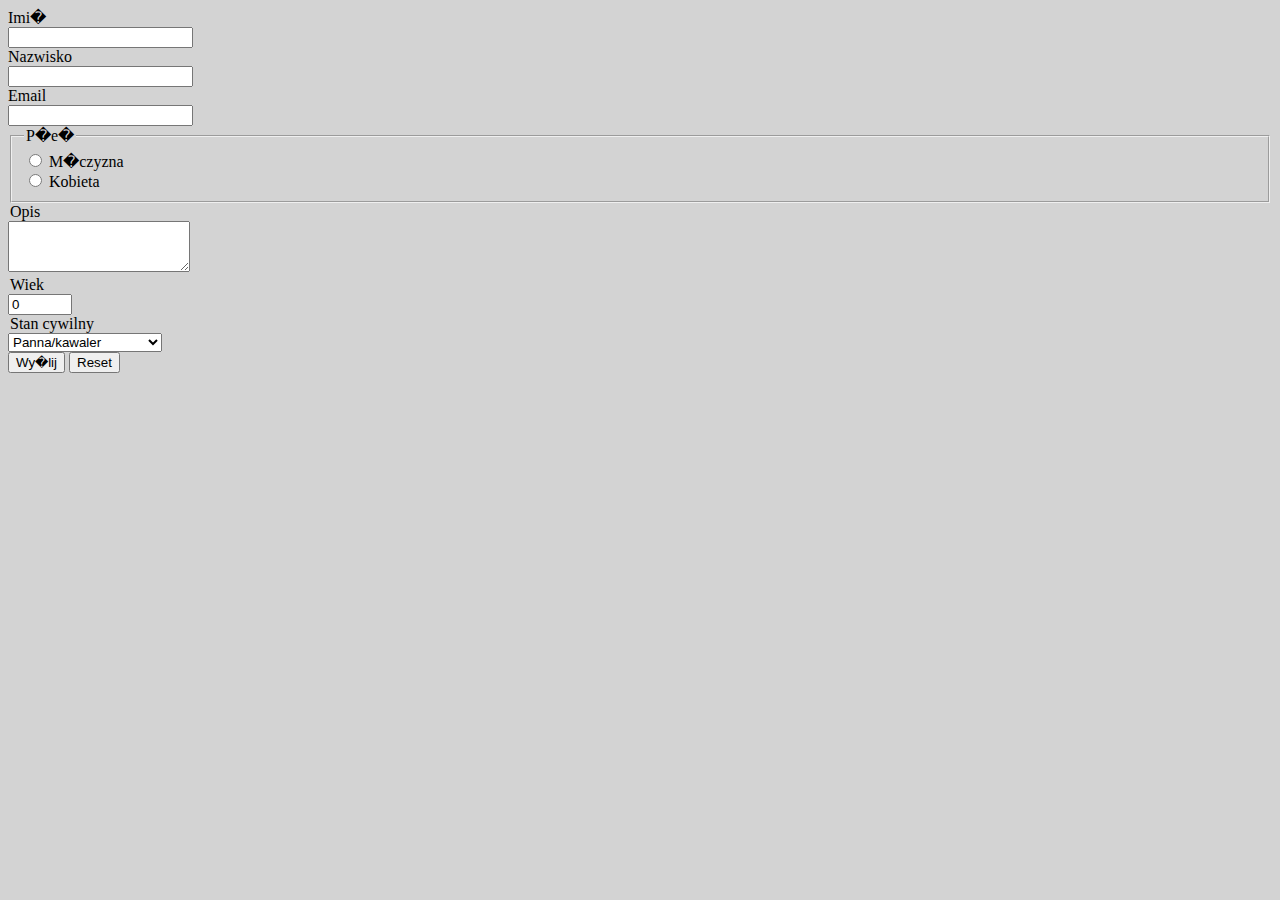
==== contact.html @ 2a29f7cd "index" ====
<!DOCTYPE html>
<html lang="en">

<head>
    <title>Strona Kamila Budzika</title>
<link href="https://cdn.jsdelivr.net/npm/bootstrap@5.0.0-beta2/dist/css/bootstrap.min.css" rel="stylesheet" integrity="sha384-BmbxuPwQa2lc/FVzBcNJ7UAyJxM6wuqIj61tLrc4wSX0szH/Ev+nYRRuWlolflfl" crossorigin="anonymous">
<link rel="stylesheet" href="style.css">
    <meta charset="UTF-8">
</head>

<body>

<form>
  <div class="row mb-3">
    <label for="inputEmail3" class="col-sm-2 col-form-label">Imi�</label>
    <div class="col-sm-4">
      <input type="text" class="form-control" id="inputEmail3">
    </div>
  </div>

  <div class="row mb-3">
    <label for="inputEmail3" class="col-sm-2 col-form-label">Nazwisko</label>
    <div class="col-sm-4">
      <input type="text" class="form-control" id="inputEmail3">
    </div>
  </div>
  <div class="row mb-3">
    <label for="inputPassword3" class="col-sm-2 col-form-label">Email</label>
    <div class="col-sm-4">
      <input type="email" class="form-control" id="inputPassword3">
    </div>
  </div>
  <fieldset class="row mb-3">
    <legend class="col-form-label col-sm-2 pt-0">P�e�</legend>
    <div class="col-sm-4">
      <div class="form-check form-check-inline">
  <input class="form-check-input" type="radio" name="inlineRadioOptions" id="inlineRadio1" value="option1">
  <label class="form-check-label" for="inlineRadio1">M�czyzna</label>
</div>
<div class="form-check form-check-inline">
  <input class="form-check-input" type="radio" name="inlineRadioOptions" id="inlineRadio2" value="option2">
  <label class="form-check-label" for="inlineRadio2">Kobieta</label>
</div>
    </div>
  </fieldset>


 <div class="row mb-3">
    <legend class="col-form-label col-sm-2 pt-0">Opis</legend>
<div class="col-sm-4">
  <div class="form-group">
    <textarea class="form-control" id="textArea" rows="3"></textarea>
  </div>
  </div>
  </div>


 <div class="row mb-3">
    <legend class="col-form-label col-sm-2 pt-0">Wiek</legend>
<div class="col-sm-4">

      <input type="number" name="wiek" id="wiek" value="0" min="0" max ="120">
  </div>
  </div>


 <div class="row mb-3">
    <legend class="col-form-label col-sm-2 pt-0">Stan cywilny</legend>
<div class="col-sm-4">

<select class="form-control form-control-sm">
  <option>Panna/kawaler</option>
	<option>Nie panna/nie kawaler</option>
</select>
  </div>
  </div>


  <button type="submit" class="btn btn-primary">Wy�lij</button>
  <button type="reset" class="btn btn-danger">Reset</button>

</form>

</body>

</html>
---- style.css ----
body {background-color: lightgrey;}
.img {
    width: 100px;
    height: auto;
}
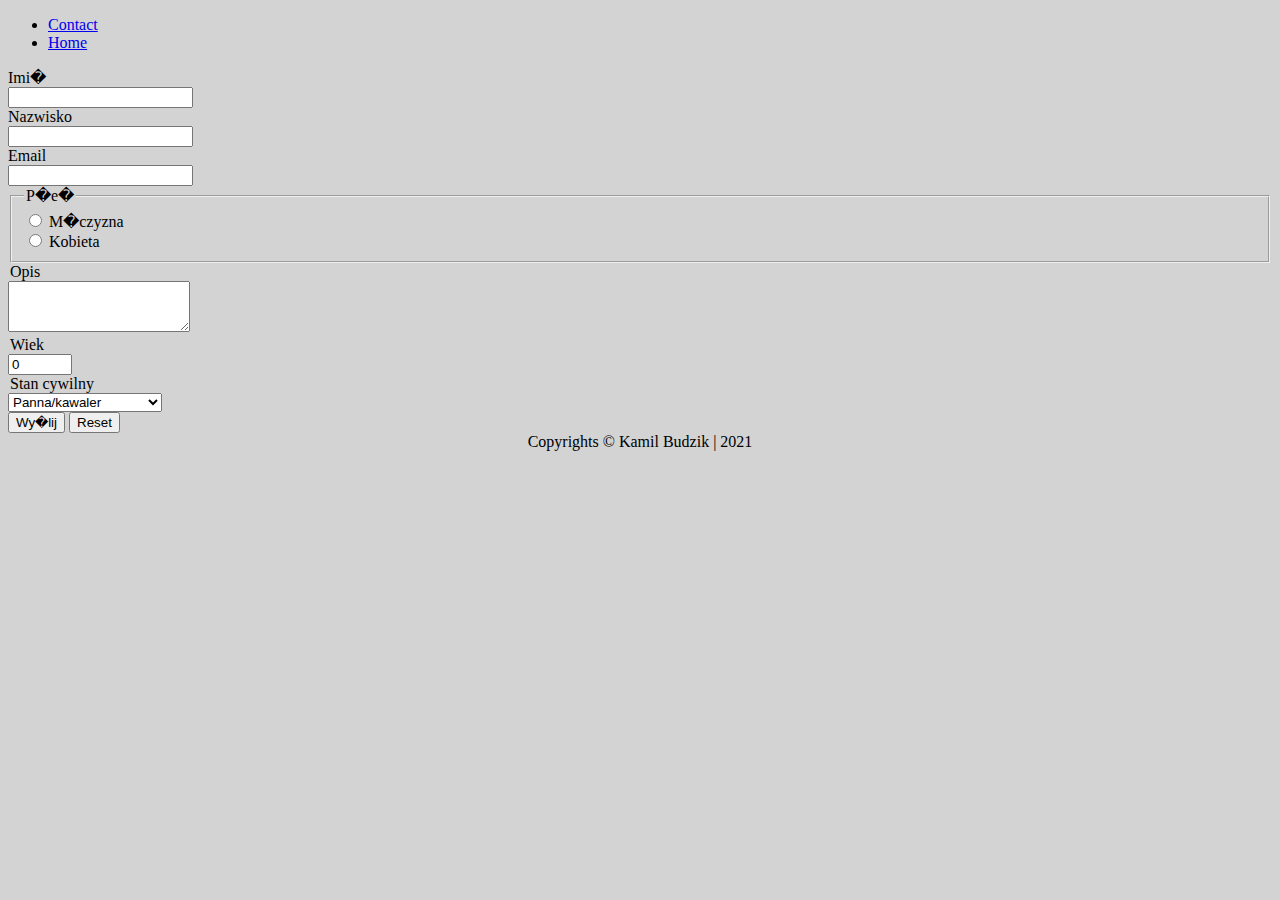
==== commit 8b6f92a7: "Merge pull request #1 from im-kb/develop" ====
--- a/contact.html
+++ b/contact.html
@@ -3,84 +3,96 @@
 
 <head>
     <title>Strona Kamila Budzika</title>
-<link href="https://cdn.jsdelivr.net/npm/bootstrap@5.0.0-beta2/dist/css/bootstrap.min.css" rel="stylesheet" integrity="sha384-BmbxuPwQa2lc/FVzBcNJ7UAyJxM6wuqIj61tLrc4wSX0szH/Ev+nYRRuWlolflfl" crossorigin="anonymous">
-<link rel="stylesheet" href="style.css">
+    <link href="https://cdn.jsdelivr.net/npm/bootstrap@5.0.0-beta2/dist/css/bootstrap.min.css" rel="stylesheet"
+          integrity="sha384-BmbxuPwQa2lc/FVzBcNJ7UAyJxM6wuqIj61tLrc4wSX0szH/Ev+nYRRuWlolflfl" crossorigin="anonymous">
+    <link rel="stylesheet" href="style.css">
     <meta charset="UTF-8">
 </head>
 
 <body>
 
+<div class="navbar">
+    <script src="js/navbar.js"></script>
+
+</div>
+
 <form>
-  <div class="row mb-3">
-    <label for="inputEmail3" class="col-sm-2 col-form-label">Imi�</label>
-    <div class="col-sm-4">
-      <input type="text" class="form-control" id="inputEmail3">
+    <div class="row mb-3">
+        <label for="inputEmail3" class="col-sm-2 col-form-label">Imi�</label>
+        <div class="col-sm-4">
+            <input type="text" class="form-control" id="inputEmail3">
+        </div>
     </div>
-  </div>
 
-  <div class="row mb-3">
-    <label for="inputEmail3" class="col-sm-2 col-form-label">Nazwisko</label>
-    <div class="col-sm-4">
-      <input type="text" class="form-control" id="inputEmail3">
+    <div class="row mb-3">
+        <label for="inputEmail3" class="col-sm-2 col-form-label">Nazwisko</label>
+        <div class="col-sm-4">
+            <input type="text" class="form-control" id="inputEmail3">
+        </div>
     </div>
-  </div>
-  <div class="row mb-3">
-    <label for="inputPassword3" class="col-sm-2 col-form-label">Email</label>
-    <div class="col-sm-4">
-      <input type="email" class="form-control" id="inputPassword3">
+    <div class="row mb-3">
+        <label for="inputPassword3" class="col-sm-2 col-form-label">Email</label>
+        <div class="col-sm-4">
+            <input type="email" class="form-control" id="inputPassword3">
+        </div>
     </div>
-  </div>
-  <fieldset class="row mb-3">
-    <legend class="col-form-label col-sm-2 pt-0">P�e�</legend>
-    <div class="col-sm-4">
-      <div class="form-check form-check-inline">
-  <input class="form-check-input" type="radio" name="inlineRadioOptions" id="inlineRadio1" value="option1">
-  <label class="form-check-label" for="inlineRadio1">M�czyzna</label>
-</div>
-<div class="form-check form-check-inline">
-  <input class="form-check-input" type="radio" name="inlineRadioOptions" id="inlineRadio2" value="option2">
-  <label class="form-check-label" for="inlineRadio2">Kobieta</label>
-</div>
-    </div>
-  </fieldset>
+    <fieldset class="row mb-3">
+        <legend class="col-form-label col-sm-2 pt-0">P�e�</legend>
+        <div class="col-sm-4">
+            <div class="form-check form-check-inline">
+                <input class="form-check-input" type="radio" name="inlineRadioOptions" id="inlineRadio1"
+                       value="option1">
+                <label class="form-check-label" for="inlineRadio1">M�czyzna</label>
+            </div>
+            <div class="form-check form-check-inline">
+                <input class="form-check-input" type="radio" name="inlineRadioOptions" id="inlineRadio2"
+                       value="option2">
+                <label class="form-check-label" for="inlineRadio2">Kobieta</label>
+            </div>
+        </div>
+    </fieldset>
 
 
- <div class="row mb-3">
-    <legend class="col-form-label col-sm-2 pt-0">Opis</legend>
-<div class="col-sm-4">
-  <div class="form-group">
-    <textarea class="form-control" id="textArea" rows="3"></textarea>
-  </div>
-  </div>
-  </div>
+    <div class="row mb-3">
+        <legend class="col-form-label col-sm-2 pt-0">Opis</legend>
+        <div class="col-sm-4">
+            <div class="form-group">
+                <textarea class="form-control" id="textArea" rows="3"></textarea>
+            </div>
+        </div>
+    </div>
 
 
- <div class="row mb-3">
-    <legend class="col-form-label col-sm-2 pt-0">Wiek</legend>
-<div class="col-sm-4">
+    <div class="row mb-3">
+        <legend class="col-form-label col-sm-2 pt-0">Wiek</legend>
+        <div class="col-sm-4">
 
-      <input type="number" name="wiek" id="wiek" value="0" min="0" max ="120">
-  </div>
-  </div>
+            <input type="number" name="wiek" id="wiek" value="0" min="0" max="120">
+        </div>
+    </div>
 
 
- <div class="row mb-3">
-    <legend class="col-form-label col-sm-2 pt-0">Stan cywilny</legend>
-<div class="col-sm-4">
+    <div class="row mb-3">
+        <legend class="col-form-label col-sm-2 pt-0">Stan cywilny</legend>
+        <div class="col-sm-4">
 
-<select class="form-control form-control-sm">
-  <option>Panna/kawaler</option>
-	<option>Nie panna/nie kawaler</option>
-</select>
-  </div>
-  </div>
+            <select class="form-control form-control-sm">
+                <option>Panna/kawaler</option>
+                <option>Nie panna/nie kawaler</option>
+            </select>
+        </div>
+    </div>
 
 
-  <button type="submit" class="btn btn-primary">Wy�lij</button>
-  <button type="reset" class="btn btn-danger">Reset</button>
+    <button type="submit" class="btn btn-primary">Wy�lij</button>
+    <button type="reset" class="btn btn-danger">Reset</button>
 
 </form>
 
+
+<footer class="center">
+    Copyrights &copy; Kamil Budzik | 2021
+</footer>
+
 </body>
-
-</html>+</html>
--- a/style.css
+++ b/style.css
@@ -1,5 +1,14 @@
-body {background-color: lightgrey;}
+body {
+    background-color: lightgrey;
+}
+
 .img {
     width: 100px;
     height: auto;
-}+}
+
+.center {
+    display: flex;
+    flex-direction: row;
+    justify-content: center;
+}
